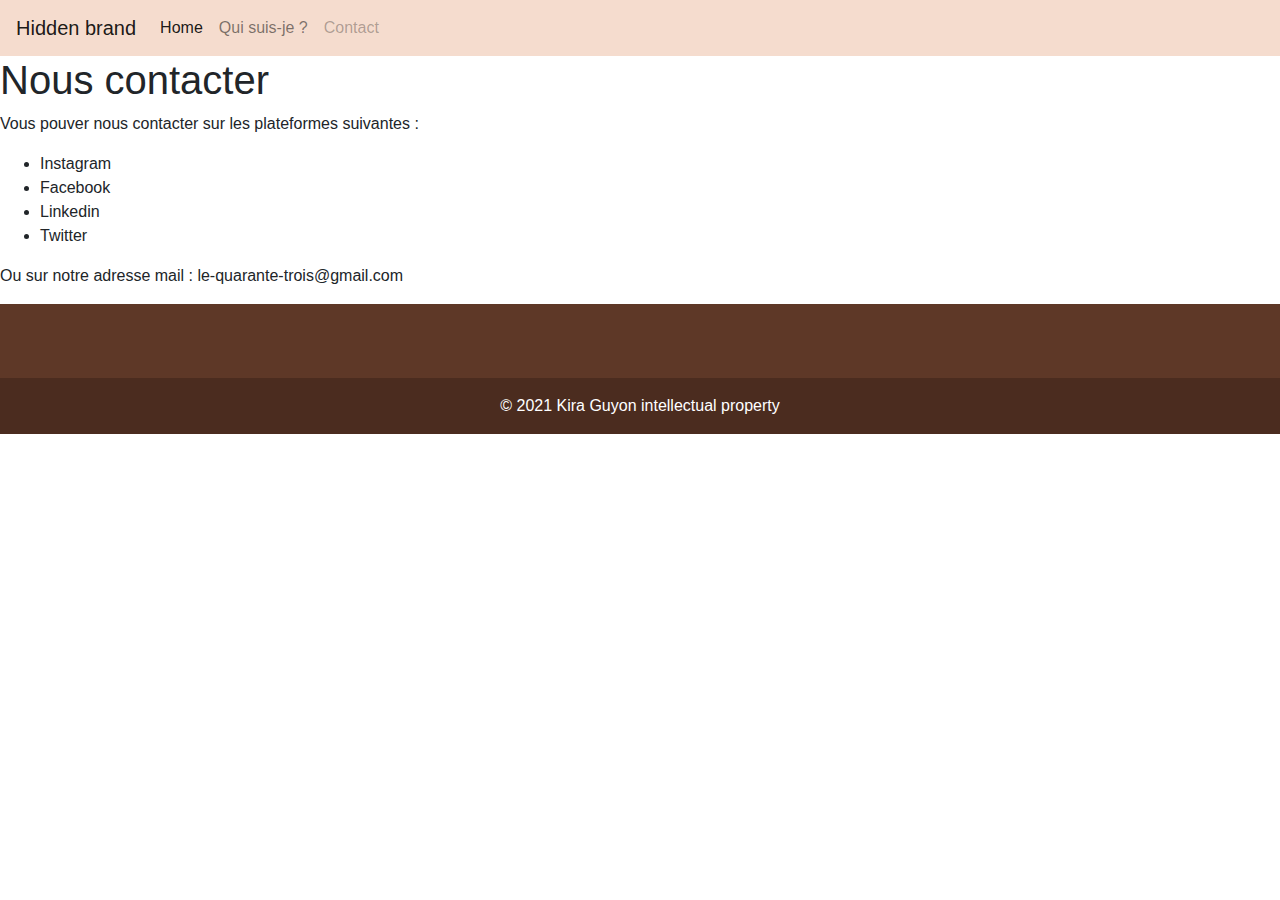
==== ressources/contact.html @ 475fe295 "fix" ====
<!doctype html>
<html>
<head>
    <!-- Required meta tags -->
    <meta charset="utf-8">
    <meta name="viewport" content="width=device-width, initial-scale=1, shrink-to-fit=no">

    <!-- Bootstrap CSS -->
    <link rel="stylesheet" href="https://maxcdn.bootstrapcdn.com/bootstrap/4.0.0/css/bootstrap.min.css" integrity="sha384-Gn5384xqQ1aoWXA+058RXPxPg6fy4IWvTNh0E263XmFcJlSAwiGgFAW/dAiS6JXm" crossorigin="anonymous">

    
    <title>Kira Project</title> <!-- Là c'est le titre dans l'onglet, là où tu devrais mettre le nom du site -->

    <!-- Header avec la navbar à partir d'ici -->
    <nav class="navbar navbar-light navbar-expand-lg" style="background-color: #f5dcce">
      <button class="navbar-toggler" type="button" data-toggle="collapse" data-target="#navbarTogglerDemo01" aria-controls="navbarTogglerDemo01" aria-expanded="false" aria-label="Toggle navigation">
        <span class="navbar-toggler-icon"></span>
      </button>
      <div class="collapse navbar-collapse" id="navbarTogglerDemo01">
        <a class="navbar-brand" href="#">Hidden brand</a>
        <ul class="navbar-nav mr-auto mt-2 mt-lg-0">
          <li class="nav-item active">
            <a class="nav-link" href="../index.html">Home <span class="sr-only">(current)</span></a>
          </li>
          <li class="nav-item">
            <a class="nav-link" href="whoami.html">Qui suis-je ?</a>
          </li>
          <li class="nav-item">
            <a class="nav-link disabled" href="contact.html">Contact</a>
          </li>
        </ul>
      </div>
    </nav>
  </head>
<body>
<h1> Nous contacter </h1>

<p>
Vous pouver nous contacter sur les plateformes suivantes :
	<ul>
		<li> Instagram </li>
		<li> Facebook </li>
		<li> Linkedin </li>
		<li> Twitter </li>
	</ul>
Ou sur notre adresse mail : le-quarante-trois@gmail.com

</p>
</body>
<footer class="text-center text-white" style="background-color: #5e3827;">
    <!-- Grid container -->
    <div class="container pt-4">
      <!-- Section: Social media -->
      <section class="mb-4">
        <!-- Facebook -->
        <a
          class="btn btn-link btn-floating btn-lg text-dark m-1"
          href="#!"
          role="button"
          data-mdb-ripple-color="dark"
          ><i class="fab fa-facebook-f"></i
        ></a>
  
        <!-- Twitter -->
        <a
          class="btn btn-link btn-floating btn-lg text-dark m-1"
          href="#!"
          role="button"
          data-mdb-ripple-color="dark"
          ><i class="fab fa-twitter"></i
        ></a>
  
        <!-- Instagram -->
        <a
          class="btn btn-link btn-floating btn-lg text-dark m-1"
          href="#!"
          role="button"
          data-mdb-ripple-color="dark"
          ><i class="fab fa-instagram"></i
        ></a>
  
        <!-- Linkedin -->
        <a
          class="btn btn-link btn-floating btn-lg text-dark m-1"
          href="#!"
          role="button"
          data-mdb-ripple-color="dark"
          ><i class="fab fa-linkedin"></i
        ></a>
      </section>
      <!-- Section: Social media -->
    </div>
    <!-- Grid container -->
  
    <!-- Copyright -->
    <div class="text-center text-white p-3" style="background-color: rgba(0, 0, 0, 0.2);">
      © 2021 Kira Guyon intellectual property
    </div>
    <!-- Copyright -->
  </footer>
</html>
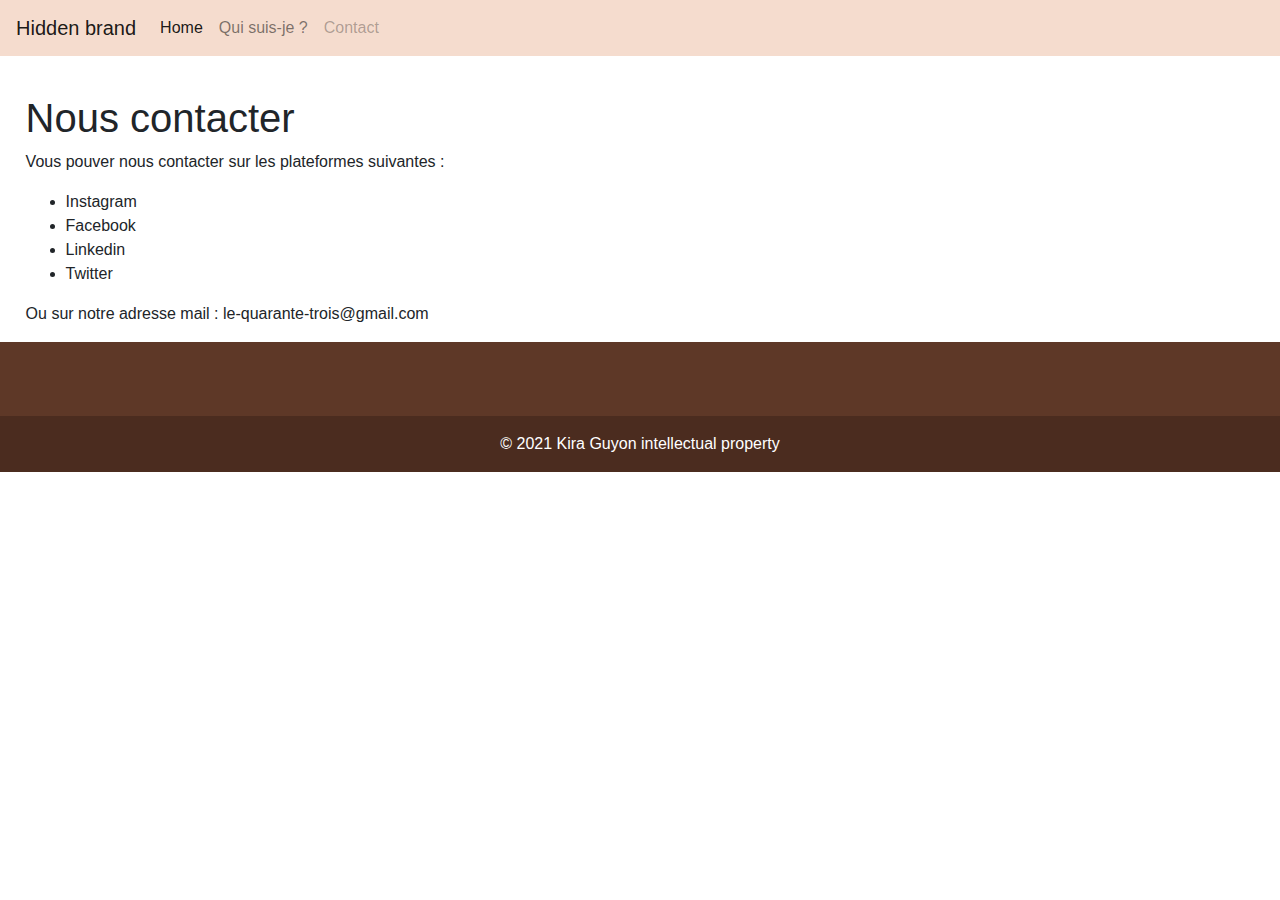
==== commit 6076cd8c: "fix" ====
--- a/ressources/contact.html
+++ b/ressources/contact.html
@@ -9,7 +9,7 @@
     <link rel="stylesheet" href="https://maxcdn.bootstrapcdn.com/bootstrap/4.0.0/css/bootstrap.min.css" integrity="sha384-Gn5384xqQ1aoWXA+058RXPxPg6fy4IWvTNh0E263XmFcJlSAwiGgFAW/dAiS6JXm" crossorigin="anonymous">
 
     
-    <title>Kira Project</title> <!-- Là c'est le titre dans l'onglet, là où tu devrais mettre le nom du site -->
+    <title>Le 43 - Contact</title> <!-- Là c'est le titre dans l'onglet, là où tu devrais mettre le nom du site -->
 
     <!-- Header avec la navbar à partir d'ici -->
     <nav class="navbar navbar-light navbar-expand-lg" style="background-color: #f5dcce">
@@ -33,19 +33,19 @@
     </nav>
   </head>
 <body>
-<h1> Nous contacter </h1>
+  <div style="margin-top: 3%; margin-left: 2%" >
+    <h1> Nous contacter </h1>
 
-<p>
-Vous pouver nous contacter sur les plateformes suivantes :
-	<ul>
-		<li> Instagram </li>
-		<li> Facebook </li>
-		<li> Linkedin </li>
-		<li> Twitter </li>
-	</ul>
-Ou sur notre adresse mail : le-quarante-trois@gmail.com
-
-</p>
+    <p> Vous pouver nous contacter sur les plateformes suivantes :
+	     <ul>
+		    <li> Instagram </li>
+		    <li> Facebook </li>
+		    <li> Linkedin </li>
+		    <li> Twitter </li>
+	     </ul>
+        Ou sur notre adresse mail : le-quarante-trois@gmail.com
+    </p>
+  </div>
 </body>
 <footer class="text-center text-white" style="background-color: #5e3827;">
     <!-- Grid container -->
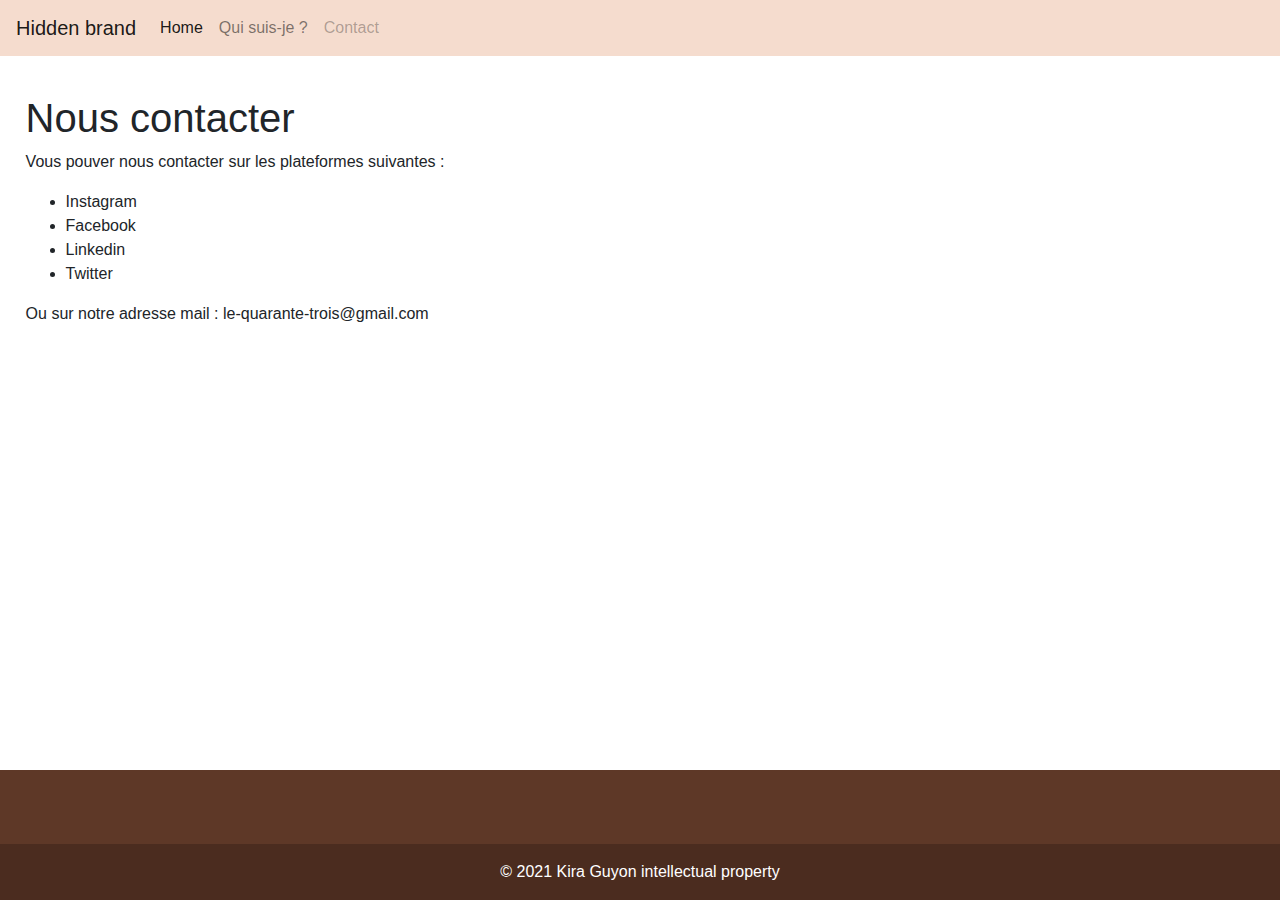
==== commit 46f6008b: "fixed footer to bottom" ====
--- a/ressources/contact.html
+++ b/ressources/contact.html
@@ -47,7 +47,7 @@
     </p>
   </div>
 </body>
-<footer class="text-center text-white" style="background-color: #5e3827;">
+<footer class="text-center text-white fixed-bottom" style="background-color: #5e3827;">
     <!-- Grid container -->
     <div class="container pt-4">
       <!-- Section: Social media -->
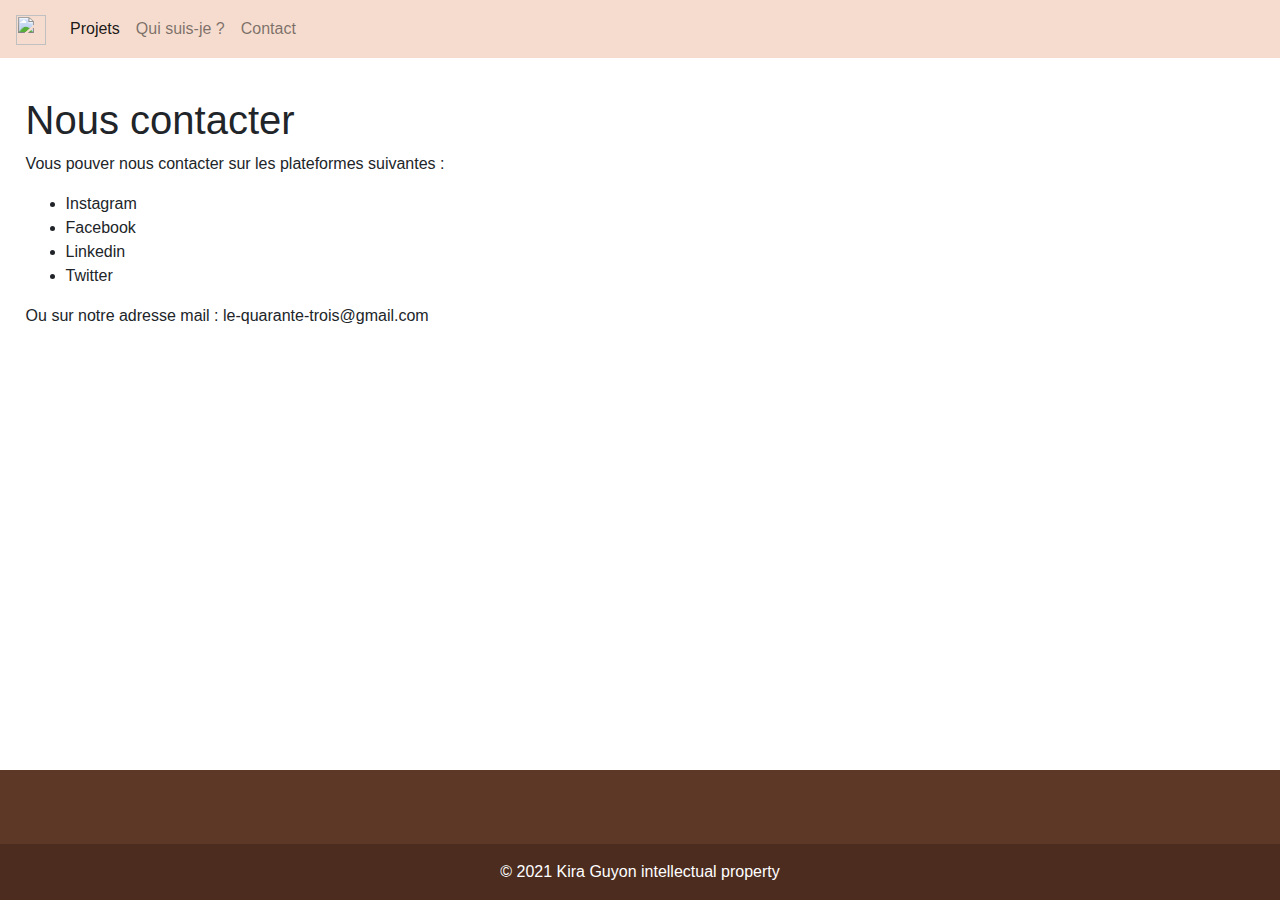
==== commit 6b7d7047: "fix liens" ====
--- a/ressources/contact.html
+++ b/ressources/contact.html
@@ -17,16 +17,16 @@
         <span class="navbar-toggler-icon"></span>
       </button>
       <div class="collapse navbar-collapse" id="navbarTogglerDemo01">
-        <a class="navbar-brand" href="#">Hidden brand</a>
+        <a class="navbar-brand" href="index.html"><img src="./ressources/logo.png" alt="" width="30" height="30" /></a> <!-- ajouter image logo et href="index.html" -->
         <ul class="navbar-nav mr-auto mt-2 mt-lg-0">
           <li class="nav-item active">
-            <a class="nav-link" href="../index.html">Home <span class="sr-only">(current)</span></a>
+            <a class="nav-link" href="ressources/projet.html">Projets <span class="sr-only">(current)</span></a>
           </li>
           <li class="nav-item">
-            <a class="nav-link" href="whoami.html">Qui suis-je ?</a>
+            <a class="nav-link" href="ressources/whoami.html">Qui suis-je ?</a>
           </li>
           <li class="nav-item">
-            <a class="nav-link disabled" href="contact.html">Contact</a>
+            <a class="nav-link" href="ressources/contact.html">Contact</a>
           </li>
         </ul>
       </div>
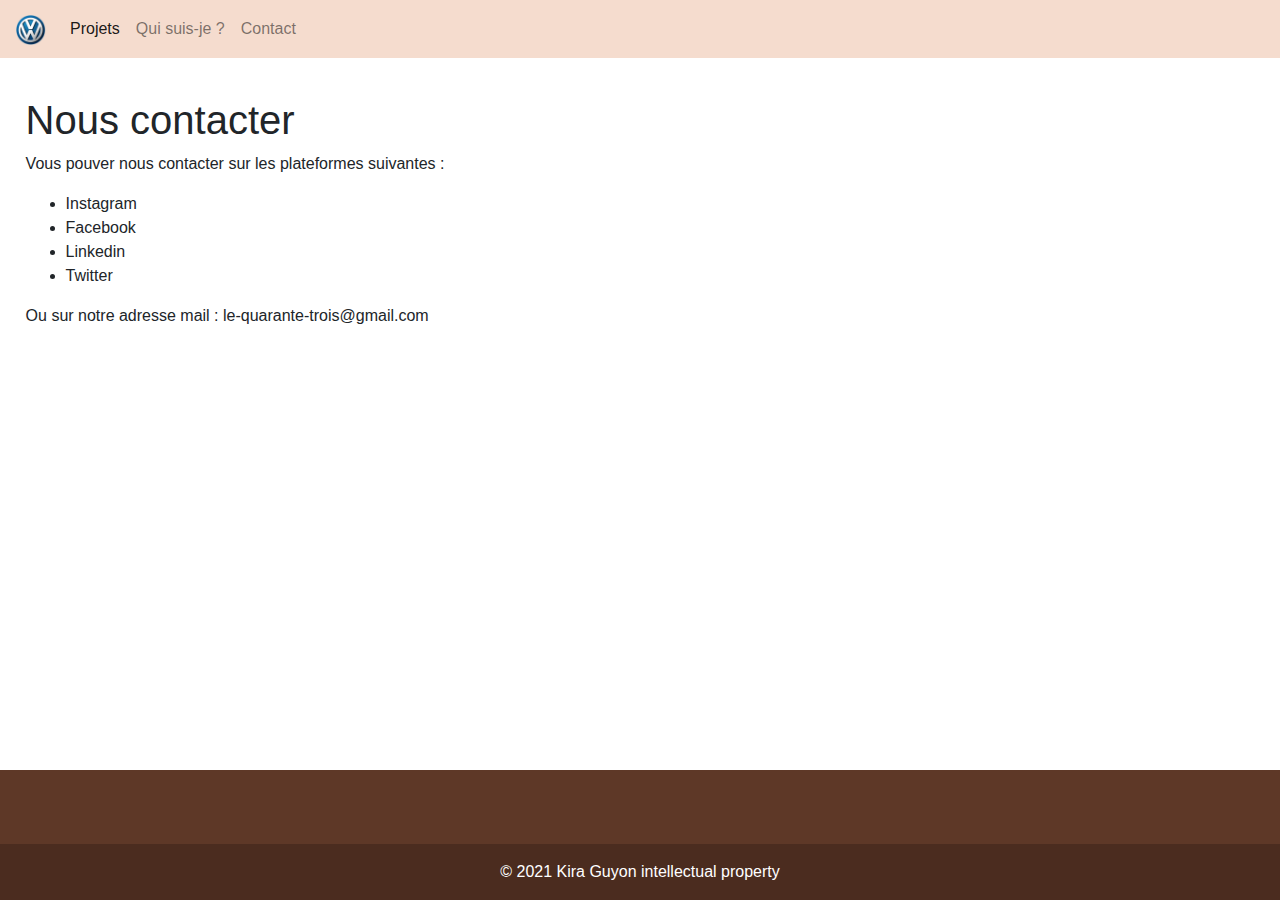
==== commit 08c3c15e: "fix liens" ====
--- a/ressources/contact.html
+++ b/ressources/contact.html
@@ -17,16 +17,16 @@
         <span class="navbar-toggler-icon"></span>
       </button>
       <div class="collapse navbar-collapse" id="navbarTogglerDemo01">
-        <a class="navbar-brand" href="index.html"><img src="./ressources/logo.png" alt="" width="30" height="30" /></a> <!-- ajouter image logo et href="index.html" -->
+        <a class="navbar-brand" href="../index.html"><img src="./logo.png" alt="" width="30" height="30" /></a> 
         <ul class="navbar-nav mr-auto mt-2 mt-lg-0">
           <li class="nav-item active">
-            <a class="nav-link" href="ressources/projet.html">Projets <span class="sr-only">(current)</span></a>
+            <a class="nav-link" href="./projet.html">Projets <span class="sr-only">(current)</span></a>
           </li>
           <li class="nav-item">
-            <a class="nav-link" href="ressources/whoami.html">Qui suis-je ?</a>
+            <a class="nav-link" href="./whoami.html">Qui suis-je ?</a>
           </li>
           <li class="nav-item">
-            <a class="nav-link" href="ressources/contact.html">Contact</a>
+            <a class="nav-link" href="./contact.html">Contact</a>
           </li>
         </ul>
       </div>
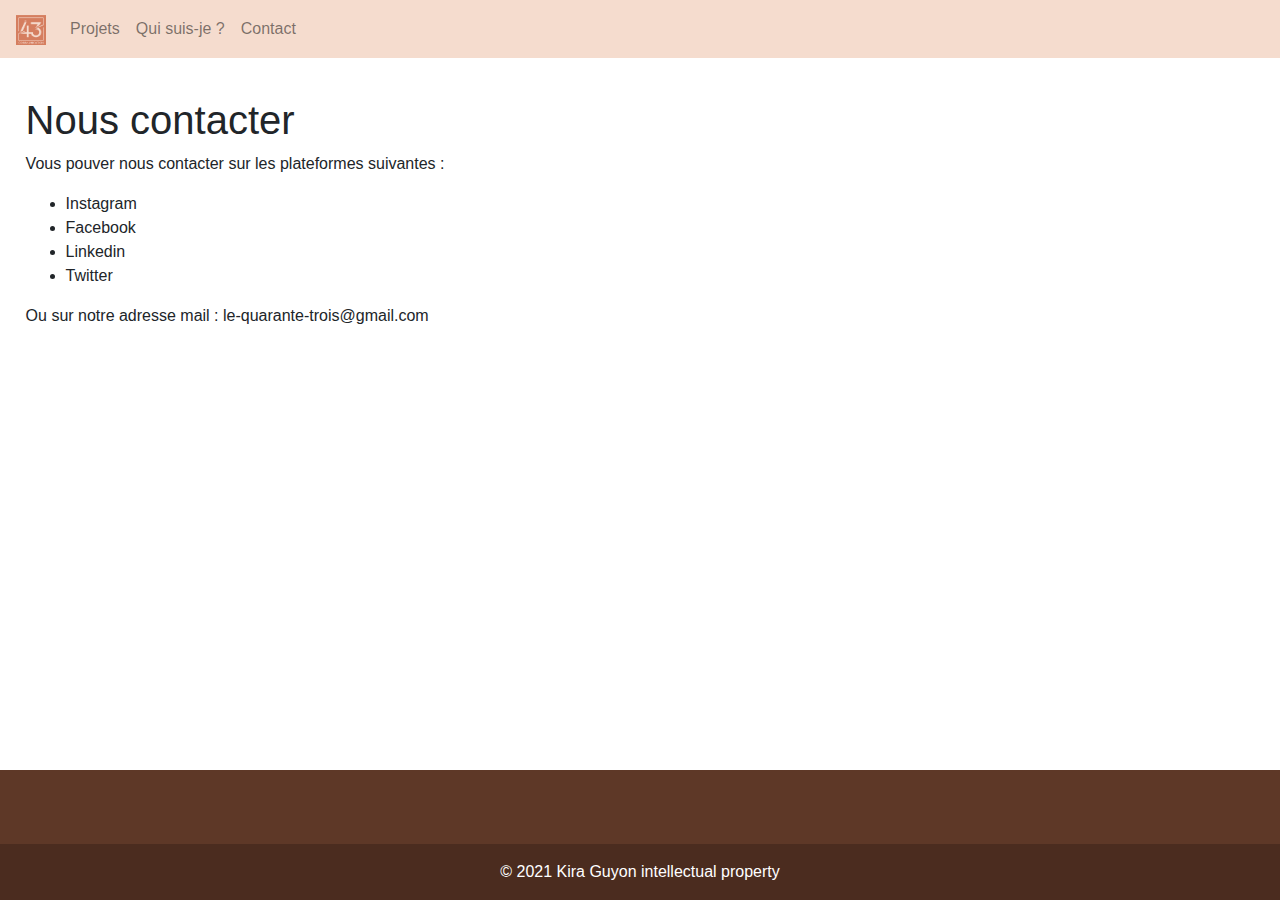
==== commit e7554ac8: "fix header" ====
--- a/ressources/contact.html
+++ b/ressources/contact.html
@@ -19,7 +19,7 @@
       <div class="collapse navbar-collapse" id="navbarTogglerDemo01">
         <a class="navbar-brand" href="../index.html"><img src="./logo.png" alt="" width="30" height="30" /></a> 
         <ul class="navbar-nav mr-auto mt-2 mt-lg-0">
-          <li class="nav-item active">
+          <li class="nav-item">
             <a class="nav-link" href="./projet.html">Projets <span class="sr-only">(current)</span></a>
           </li>
           <li class="nav-item">
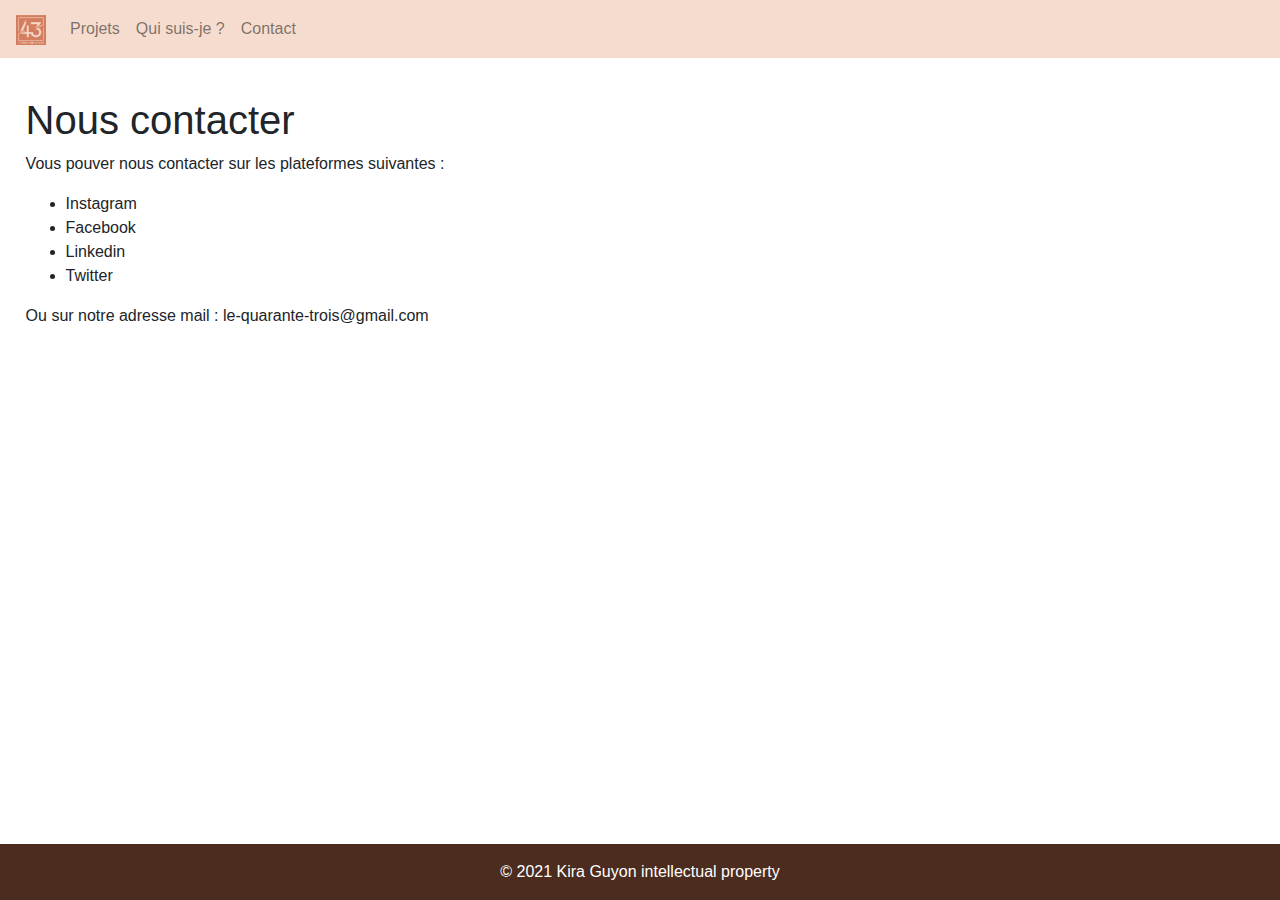
==== commit bef7d626: "Footer epuration" ====
--- a/ressources/contact.html
+++ b/ressources/contact.html
@@ -48,54 +48,10 @@
   </div>
 </body>
 <footer class="text-center text-white fixed-bottom" style="background-color: #5e3827;">
-    <!-- Grid container -->
-    <div class="container pt-4">
-      <!-- Section: Social media -->
-      <section class="mb-4">
-        <!-- Facebook -->
-        <a
-          class="btn btn-link btn-floating btn-lg text-dark m-1"
-          href="#!"
-          role="button"
-          data-mdb-ripple-color="dark"
-          ><i class="fab fa-facebook-f"></i
-        ></a>
-  
-        <!-- Twitter -->
-        <a
-          class="btn btn-link btn-floating btn-lg text-dark m-1"
-          href="#!"
-          role="button"
-          data-mdb-ripple-color="dark"
-          ><i class="fab fa-twitter"></i
-        ></a>
-  
-        <!-- Instagram -->
-        <a
-          class="btn btn-link btn-floating btn-lg text-dark m-1"
-          href="#!"
-          role="button"
-          data-mdb-ripple-color="dark"
-          ><i class="fab fa-instagram"></i
-        ></a>
-  
-        <!-- Linkedin -->
-        <a
-          class="btn btn-link btn-floating btn-lg text-dark m-1"
-          href="#!"
-          role="button"
-          data-mdb-ripple-color="dark"
-          ><i class="fab fa-linkedin"></i
-        ></a>
-      </section>
-      <!-- Section: Social media -->
-    </div>
-    <!-- Grid container -->
-  
-    <!-- Copyright -->
-    <div class="text-center text-white p-3" style="background-color: rgba(0, 0, 0, 0.2);">
-      © 2021 Kira Guyon intellectual property
-    </div>
-    <!-- Copyright -->
-  </footer>
+  <!-- Copyright -->
+  <div class="text-center text-white p-3" style="background-color: rgba(0, 0, 0, 0.2);">
+    © 2021 Kira Guyon intellectual property
+  </div>
+  <!-- Copyright -->
+</footer>
 </html>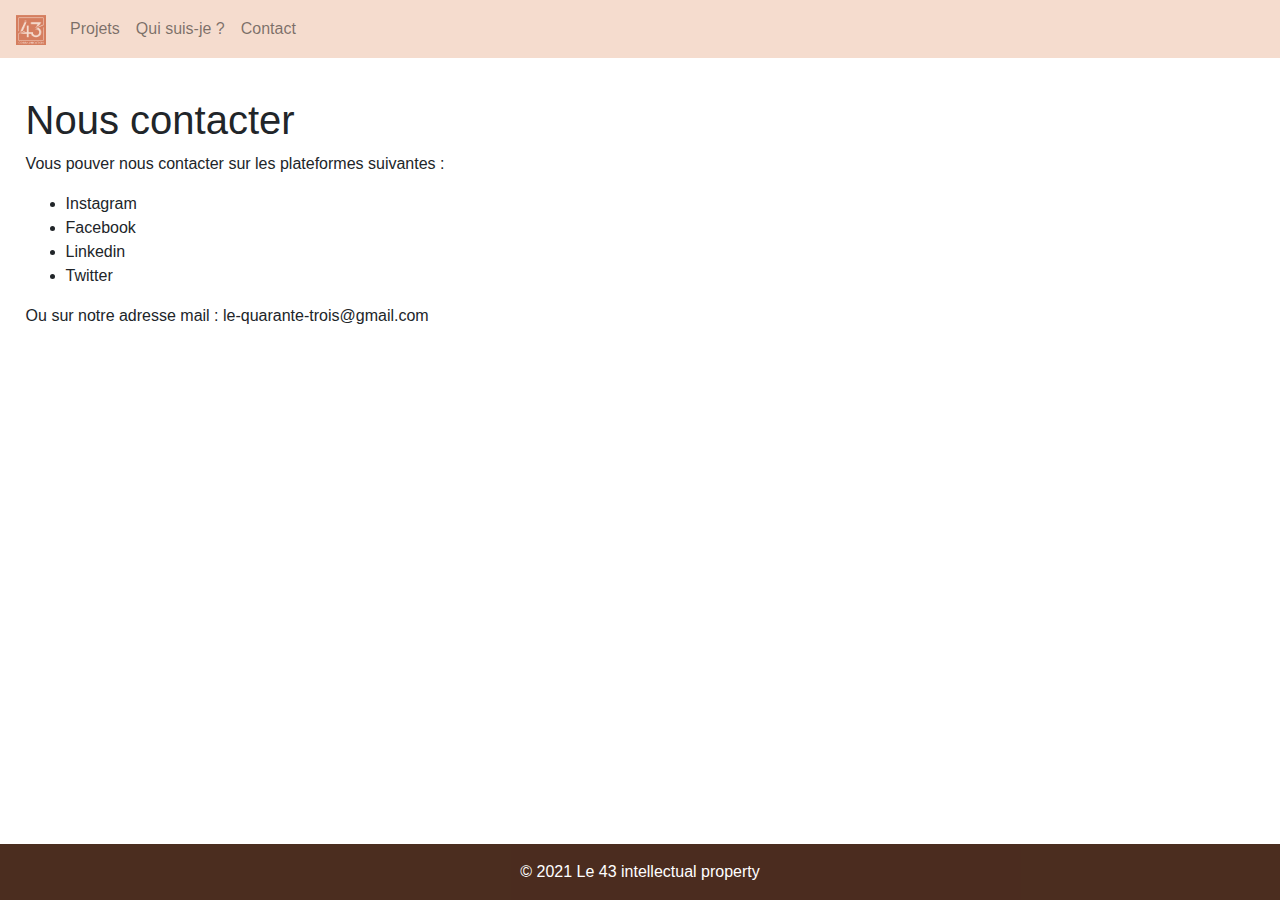
==== commit 934a1bd4: "fix final" ====
--- a/ressources/contact.html
+++ b/ressources/contact.html
@@ -50,7 +50,7 @@
 <footer class="text-center text-white fixed-bottom" style="background-color: #5e3827;">
   <!-- Copyright -->
   <div class="text-center text-white p-3" style="background-color: rgba(0, 0, 0, 0.2);">
-    © 2021 Kira Guyon intellectual property
+    © 2021 Le 43 intellectual property
   </div>
   <!-- Copyright -->
 </footer>
